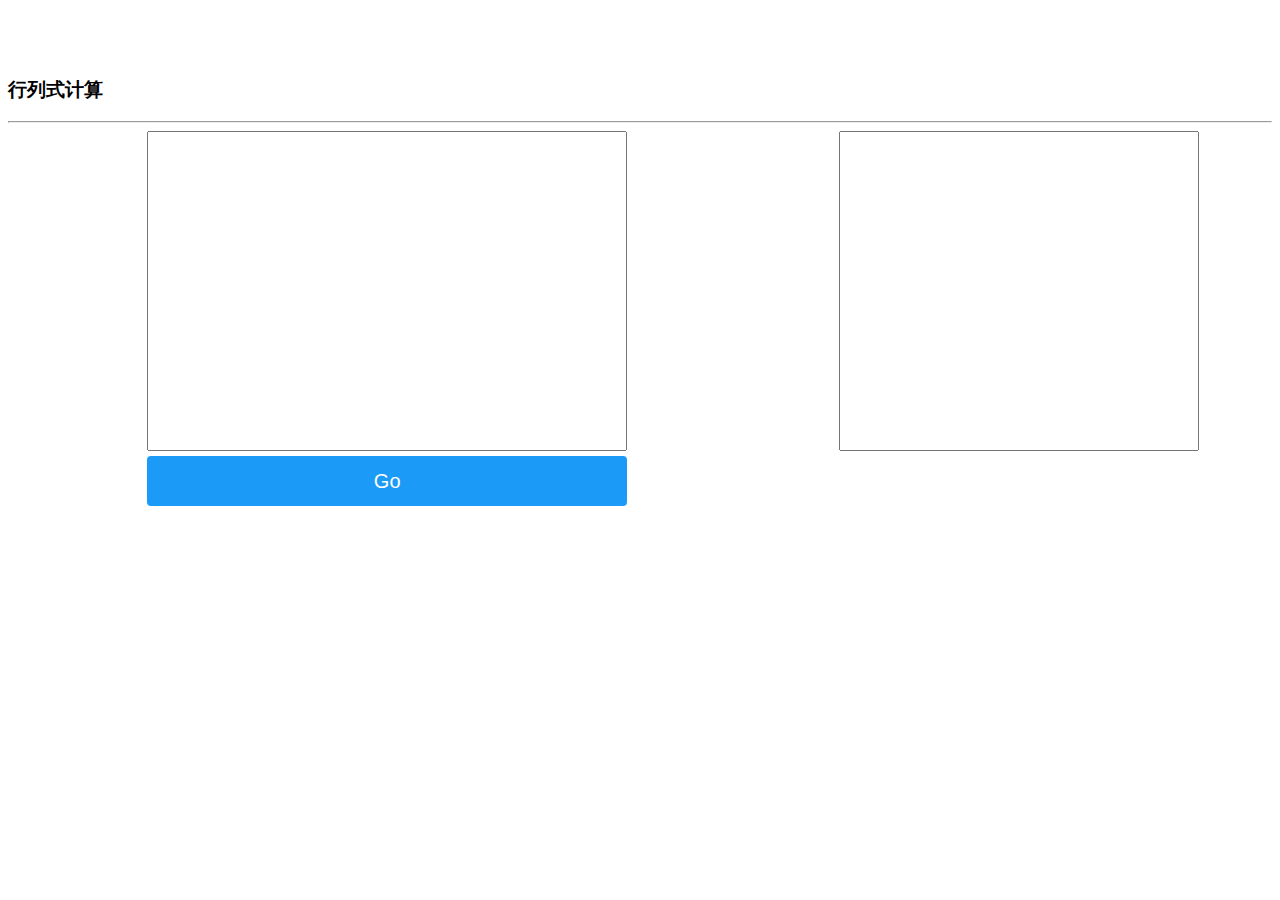
==== Det.html @ e6df5462 "v1.0" ====
<html>
<link rel="stylesheet" type="text/css" href="css/index.css" />
<link rel="stylesheet" type="text/css" href="css/Button.css"/>
<script src="js/math.js"></script>
<script type="text/javascript">
window.onload=function(){
document.getElementById("goBtn").onclick=function(){
    nums=Array();
    iptText=document.getElementById("inputBox").value.trim();
    rows=iptText.split("\n");
    for(var j=0;j<rows.length;j++){
        ipts=rows[j].split(" ");
        var arr=Array();
        for(var i=0;i<rows.length;i++){
            arr.push(parseInt(ipts[i]));
        }
        nums.push(arr);
    }
    //console.log(nums);
    //console.log(Calculate(rows.length));
    IndexMapInit(rows.length);
    var res=CalculateDet(rows.length);
    document.getElementById("outputArea").innerText="答案为:"+res;
}
}
</script>
<body>
        <div style="height:50px;"></div>
        <h3>行列式计算</h3><hr/>
        <span style="width:60%;left:0px;float: left;">
            <div class="inputBlock">
                <textarea class="inputTextArea" id="inputBox"></textarea>
                <a class="button button-block button-rounded button-primary button-large" id="goBtn">Go</a>
            </div>
        </span>
        <span style="width:40%;float: left;">
            <div class="outPutBlock">    
            <textarea class="outPutTextArea" id="outputArea"></textarea>
            </div>
        </span>
    </body>
</html>
---- css/index.css ----
.naviBlock{
    left: 0px;
    right: 0px;
    top: 0px;
    height: 50px;
    position: fixed;
    z-index: 100;
    background-color: black;
    color: white;
}

ul.naviContent{
    float: left;
    list-style: none;
    padding-left: 24px;
    padding-top: 0px;
    margin: 0px;
    height: 50px;
    z-index: 101;
    overflow: hidden;
}
li.naviContent{
    top:0px;
    width: 120px;
    font-size: 18px;
    line-height: 50px;
    color: white;
    float: left;
    text-align: center;
}
.logo{
    left: 0px;
    top: 0px;
    position: absolute;
    height: 50px;
    width: 50px;
    background-image: url("../Logo.png");
    background-repeat: no-repeat;
    background-size: cover;
    z-index: 101;
    position: fixed;
}
.inputBlock{
    width: 480px;
    height: 320px;
    margin-left: auto;
    margin-right: auto;
}
.inputTextArea{
    width:100%;
    height:100%;
    resize:none;
    font-size: 22px;
    margin-bottom: 5px;
}
.coefficientBlock{
    width: 120px;
    height: 320px;
    margin-left: auto;
    margin-right: auto;
}
.outPutBlock{
    width: 360px;
    height: 320px;
    margin-left: auto;
    margin-right: auto;
}
.outPutTextArea{
    width:100%;
    height:100%;
    resize:none;
    font-size: 22px;
    margin-bottom: 5px;
}
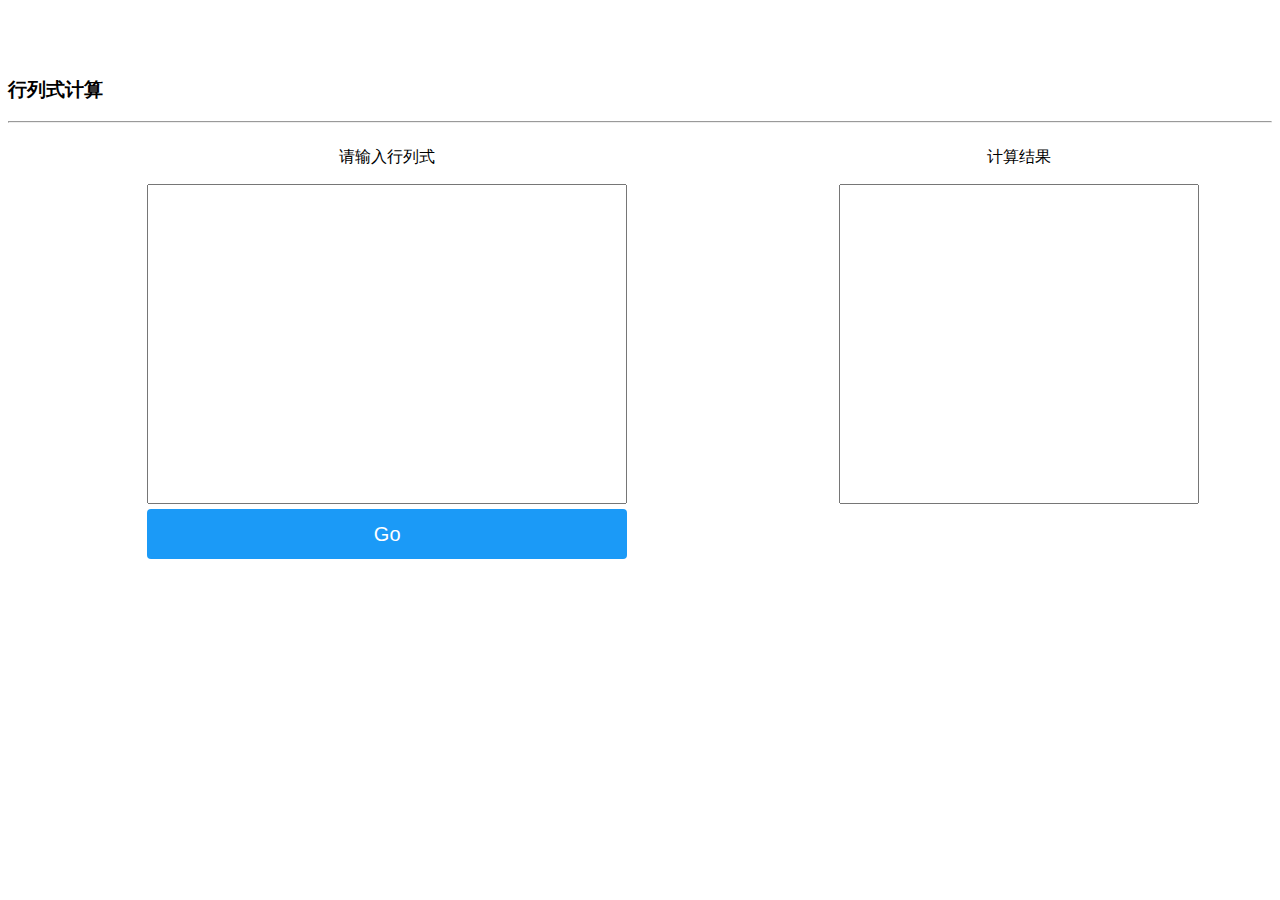
==== commit a74188c9: "v1.1.2" ====
--- a/Det.html
+++ b/Det.html
@@ -1,4 +1,5 @@
 <html>
+<meta charset="utf8"/>
 <link rel="stylesheet" type="text/css" href="css/index.css" />
 <link rel="stylesheet" type="text/css" href="css/Button.css"/>
 <script src="js/math.js"></script>
@@ -28,12 +29,14 @@
         <div style="height:50px;"></div>
         <h3>行列式计算</h3><hr/>
         <span style="width:60%;left:0px;float: left;">
+            <p style="text-align:center">请输入行列式</p>
             <div class="inputBlock">
                 <textarea class="inputTextArea" id="inputBox"></textarea>
                 <a class="button button-block button-rounded button-primary button-large" id="goBtn">Go</a>
             </div>
         </span>
         <span style="width:40%;float: left;">
+            <p style="text-align:center">计算结果</p>
             <div class="outPutBlock">    
             <textarea class="outPutTextArea" id="outputArea"></textarea>
             </div>
